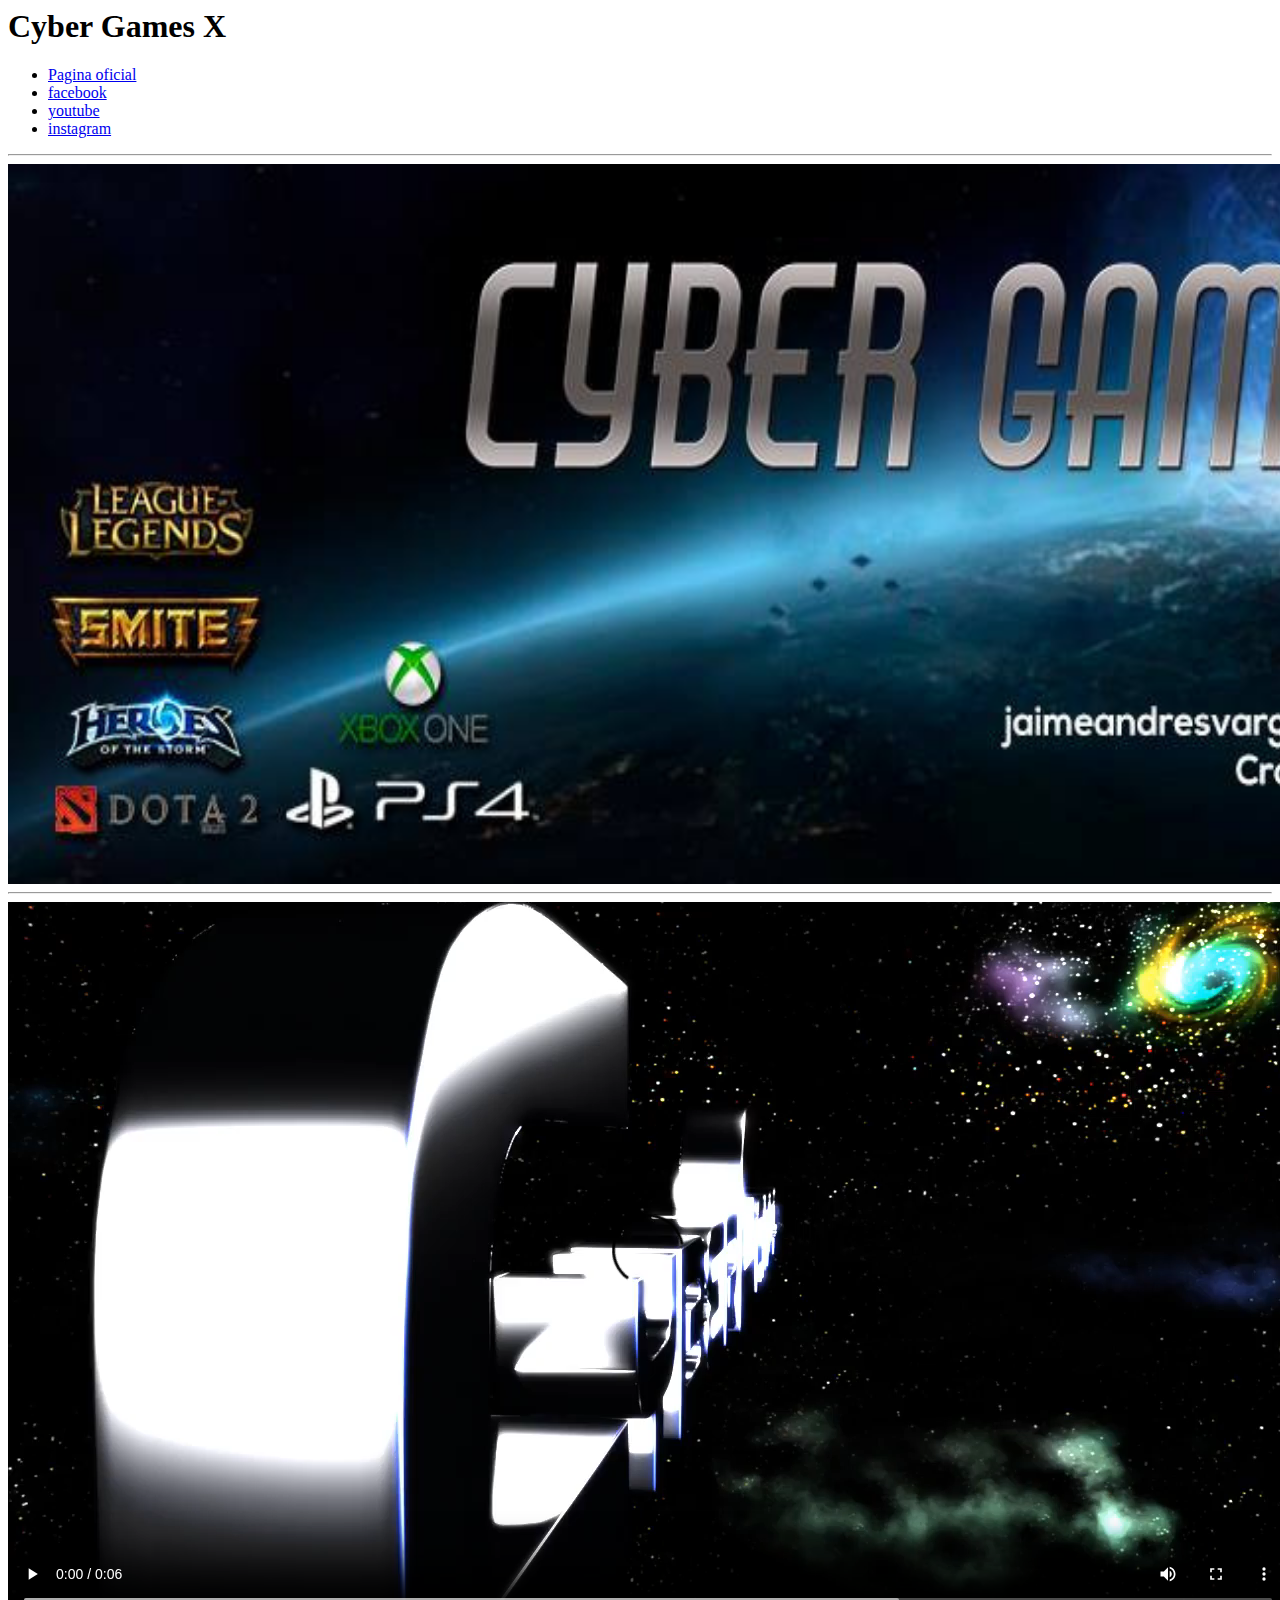
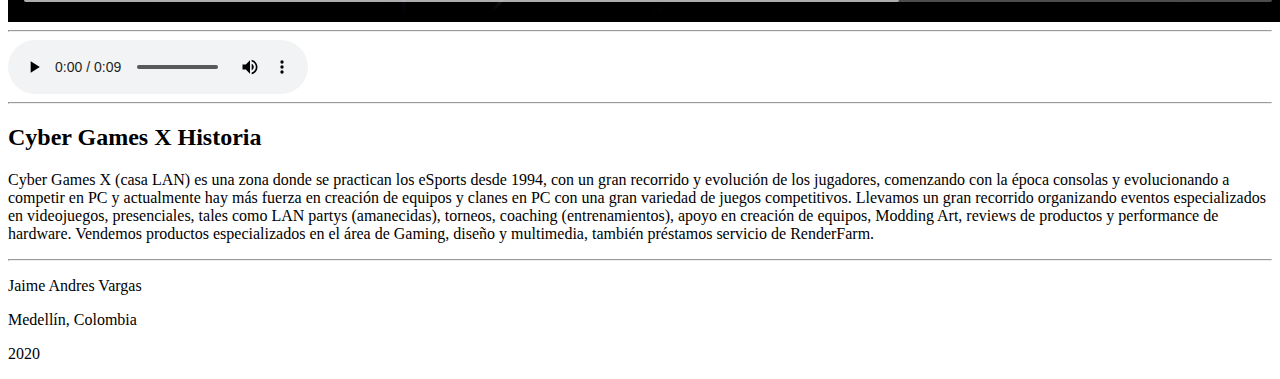
==== index.html @ 0a6c0069 "Initial commit" ====
<html>
    <head>
        <title>Cyber Games X</title>
    </head>
    <body>
        <header>
            <h1>Cyber Games X</h1>
            <nav>
                <ul>
                    <li><a href="http://cybergamesx.com/" target="_blank">Pagina oficial</a></li>
                    <li><a href="https://www.facebook.com/cybergamesx" target="_blank">facebook</a></li>
                    <li><a href="https://www.youtube.com/channel/UCICE12jJcz0qUHA-0maX0cg?view_as=subscriber" target="_blank">youtube</a></li>
                    <li><a href="https://www.instagram.com/cybergamesx/" target="_blank">instagram</a></li>
                </ul>
            </nav>
            <hr>
            <img src="IMG/BannerCyberGamesX.jpg" width="1680" height="720" alt="BannerCyberGamesX">
            <hr>
            <video src="MP4/Cyber Games X.mp4" controls></video>
            <hr>
            <audio src="MP3/intro.m4a" controls></audio>
            <hr>
        </header>
        <main>
            <h2>Cyber Games X Historia</h2>
            <p>Cyber Games X (casa LAN) es una zona donde se practican los eSports desde 1994, con un gran recorrido y evolución de los jugadores, comenzando con la época consolas y evolucionando a competir en PC y actualmente hay más fuerza en creación de equipos y clanes en PC con una gran variedad de juegos competitivos.

                Llevamos un gran recorrido organizando eventos especializados en videojuegos, presenciales, tales como LAN partys (amanecidas), torneos, coaching (entrenamientos), apoyo en creación de equipos, Modding Art, reviews de productos y performance de hardware.
                Vendemos productos especializados en el área de Gaming, diseño y multimedia, también préstamos servicio de RenderFarm.</p>
        </main>
        <hr>
        <footer>
            <p>Jaime Andres Vargas</p>
            <p>Medellín, Colombia</p>
            <p>2020</p>
        </footer>
    </body>
    </html>
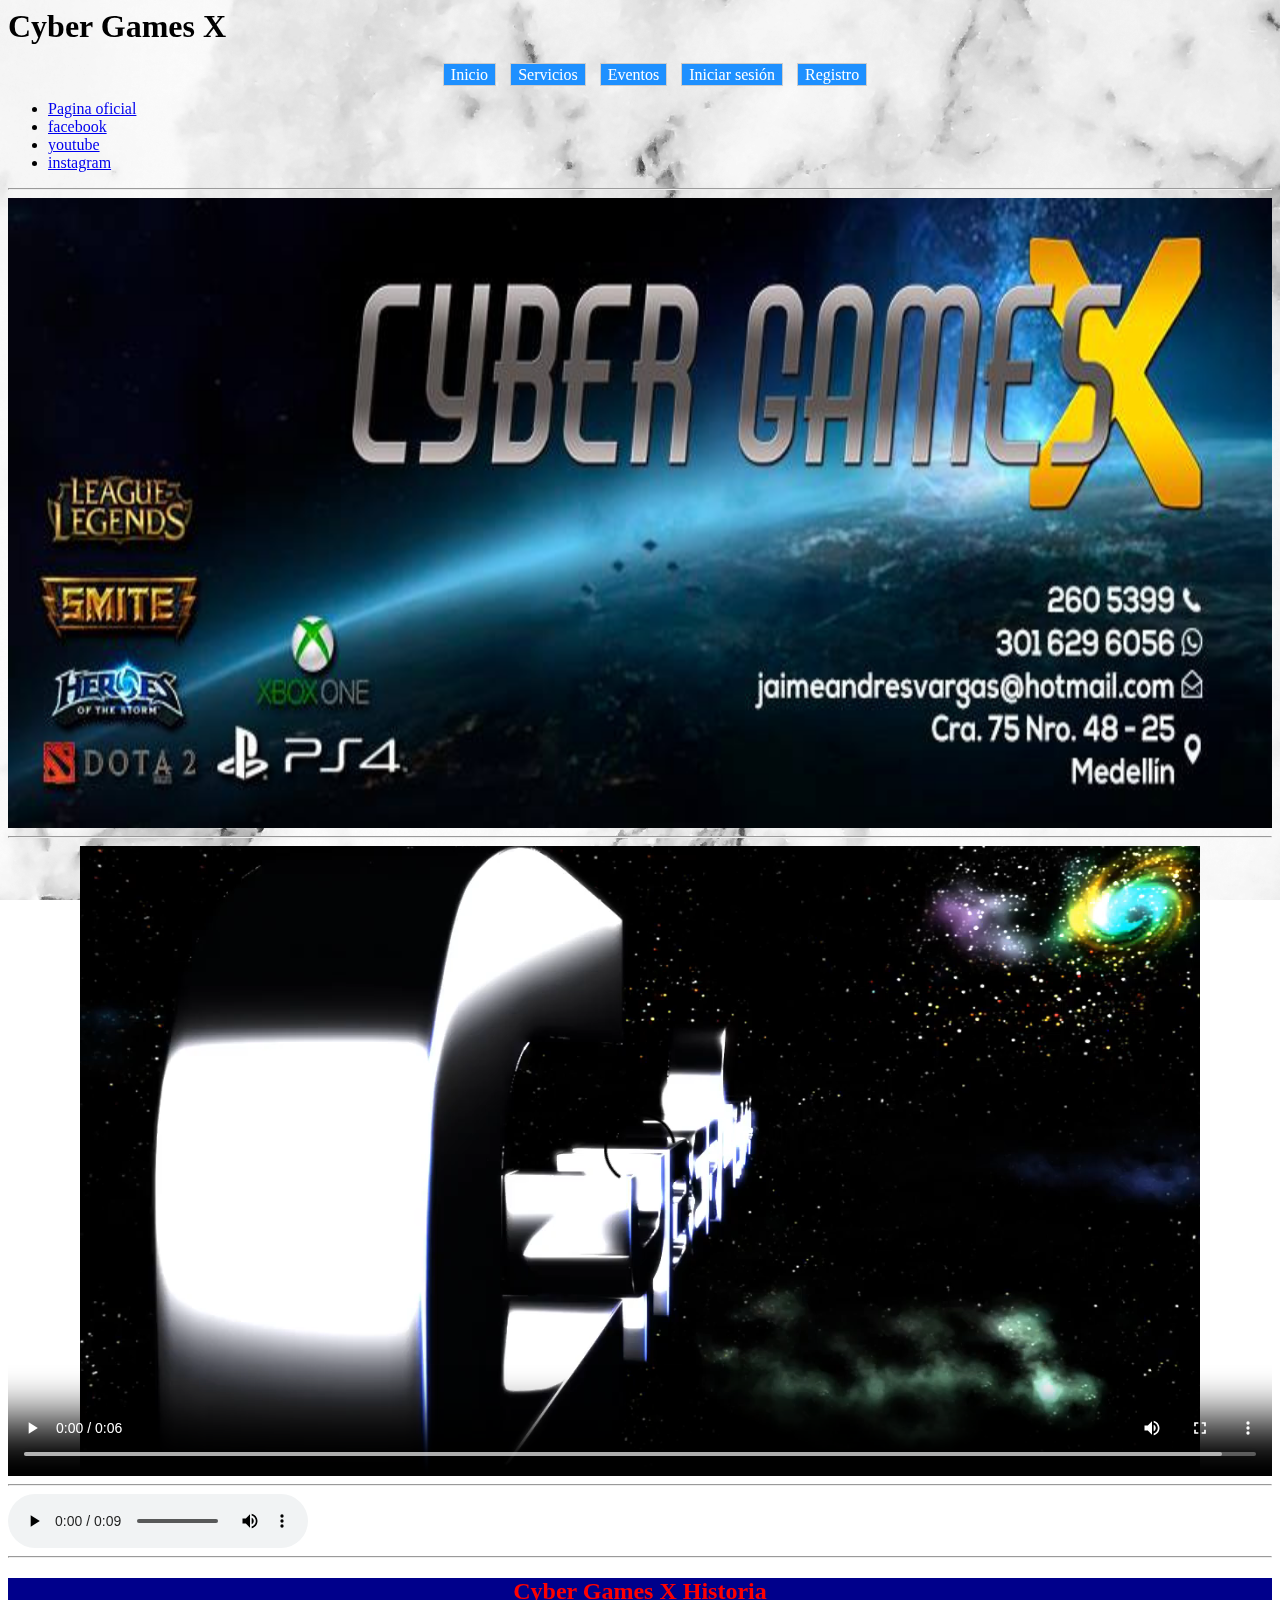
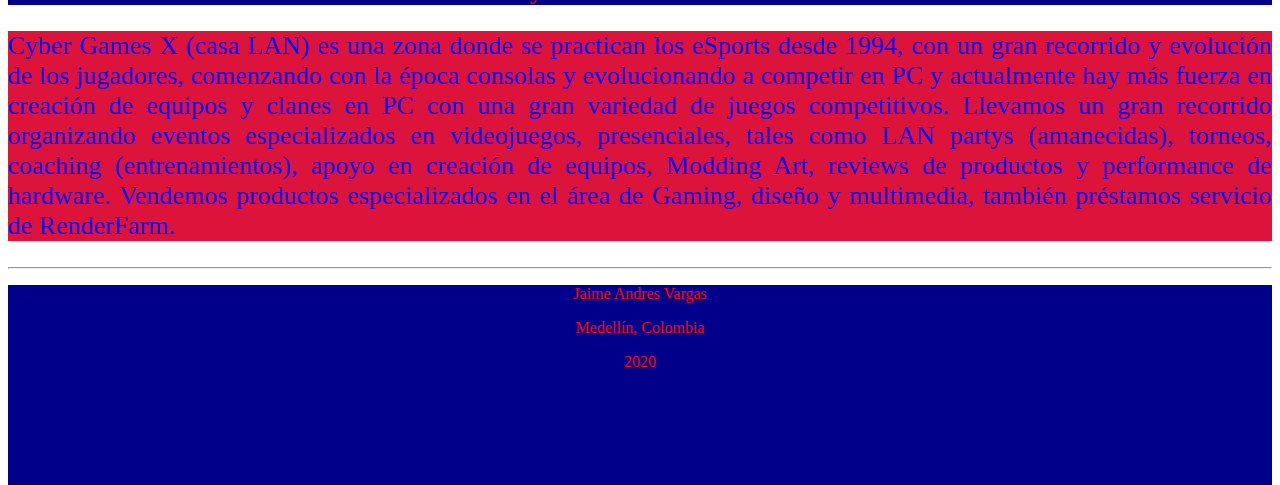
==== commit f33fb43f: "Taller2" ====
--- a/index.html
+++ b/index.html
@@ -3,9 +3,23 @@
         <title>Cyber Games X</title>
     </head>
     <body>
+        
         <header>
+            
+            <meta charset="UTF-8">
+            <meta name="viewport" content="width=device-width, initial-scale=1.0">
             <h1>Cyber Games X</h1>
+            <link rel="stylesheet" href="estilos.css">
             <nav>
+                <div id="navegador">
+                <ul>
+                <li><a href="index.html">Inicio</a></li>
+                <li><a href="Servicios.html">Servicios</a></li>
+                <li><a href="Eventos.html">Eventos</a></li>
+                <li><a href="IniciarSesion.html">Iniciar sesión</a></li>
+                <li><a href="Registro.html">Registro</a></li>
+                </ul>   
+                </div>
                 <ul>
                     <li><a href="http://cybergamesx.com/" target="_blank">Pagina oficial</a></li>
                     <li><a href="https://www.facebook.com/cybergamesx" target="_blank">facebook</a></li>
@@ -14,22 +28,22 @@
                 </ul>
             </nav>
             <hr>
-            <img src="IMG/BannerCyberGamesX.jpg" width="1680" height="720" alt="BannerCyberGamesX">
+            <img src="IMG/BannerCyberGamesX.jpg" class="imagen" alt="BannerCyberGamesX">
             <hr>
-            <video src="MP4/Cyber Games X.mp4" controls></video>
+            <video src="MP4/Cyber Games X.mp4" controls class="imagen"></video>
             <hr>
             <audio src="MP3/intro.m4a" controls></audio>
             <hr>
         </header>
         <main>
-            <h2>Cyber Games X Historia</h2>
-            <p>Cyber Games X (casa LAN) es una zona donde se practican los eSports desde 1994, con un gran recorrido y evolución de los jugadores, comenzando con la época consolas y evolucionando a competir en PC y actualmente hay más fuerza en creación de equipos y clanes en PC con una gran variedad de juegos competitivos.
+            <h2 class="caja">Cyber Games X Historia</h2>
+            <p class="parrafo">Cyber Games X (casa LAN) es una zona donde se practican los eSports desde 1994, con un gran recorrido y evolución de los jugadores, comenzando con la época consolas y evolucionando a competir en PC y actualmente hay más fuerza en creación de equipos y clanes en PC con una gran variedad de juegos competitivos.
 
                 Llevamos un gran recorrido organizando eventos especializados en videojuegos, presenciales, tales como LAN partys (amanecidas), torneos, coaching (entrenamientos), apoyo en creación de equipos, Modding Art, reviews de productos y performance de hardware.
                 Vendemos productos especializados en el área de Gaming, diseño y multimedia, también préstamos servicio de RenderFarm.</p>
         </main>
         <hr>
-        <footer>
+        <footer class="caja" >
             <p>Jaime Andres Vargas</p>
             <p>Medellín, Colombia</p>
             <p>2020</p>
--- a/estilos.css
+++ b/estilos.css
@@ -0,0 +1,89 @@
+p{
+    font-size-adjust:22px ;
+    font-family: 'Patrick Hand', cursive;
+    color-interpolation-filters: #9C2A1A;
+}
+.caja{
+color: red;
+background-color: darkblue;
+font-weight: (normal/bold);
+text-align: center;
+}
+.caja2{
+color: darkblue;    
+font-weight: (normal/bold);
+text-align: center;
+}
+.parrafo{
+    font-size: 26px;
+    font-family: 'Patrick Hand',cursive;
+    color-interpolation-filters: auto;
+    color: blue;
+    background-color: crimson;
+    text-align: justify;
+}
+.parrafo2{
+    font-size: 16px;
+    font-family: 'Patrick Hand',cursive;
+    color-interpolation-filters: auto;
+    color: grey;
+    background-color: darkblue;
+    text-align: justify;
+}
+.parrafo3{
+    font-size: 20px;
+    font-family: 'Patrick Hand',cursive;
+    color-interpolation-filters: auto;
+    color: rgb(0, 47, 255);
+    background-color:grey;
+    text-align: justify;
+}
+.imagen{
+    display: block;
+    margin: auto;
+    width: 100%;
+    height: 70%;
+}
+#navegador ul{
+list-style: none;
+text-align: center;
+}
+#navegador li{
+    display: inline;
+    text-align: center;
+    margin: 0 10px 0 0;
+}
+#navegador li a{
+    padding: 2px 7px 2px 7px;
+    color: white;
+    background-color: dodgerblue;
+    border: 1px solid #ccc;
+    text-decoration: none;
+}
+html {
+    height: 100%;
+  }
+  html body {
+    height: 100%;
+    
+  }
+  html body .container-fluid.body-content {
+    position: absolute;
+    top: auto;
+    bottom: auto;
+    right: 0;
+    left: 0;
+    overflow-y: auto;
+  }
+footer {
+    position: relative;
+    left: 0;
+    right: 0;
+    bottom: 0;
+    height: 200px;
+}
+body{
+    background-image: url(IMG/Marmol.png);
+    background-attachment: fixed;
+    
+}
